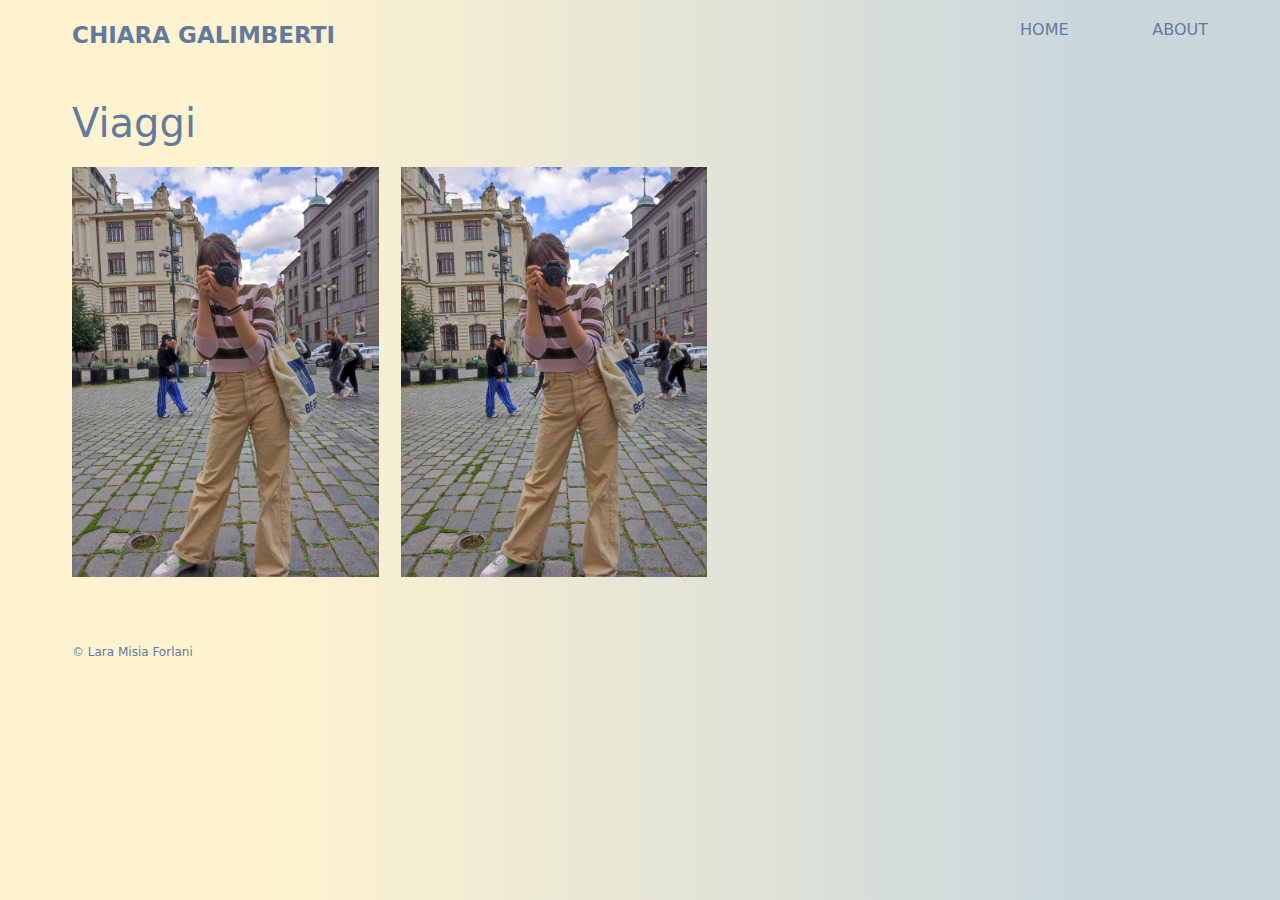
==== diaries.html @ 5b88c554 "Merge pull request #2 from la-rika/main" ====
<!DOCTYPE html>
<html>

<head>
    <meta charset='utf-8'>
    <meta http-equiv='X-UA-Compatible' content='IE=edge'>
    <title>Page Title</title>
    <meta name='viewport' content='width=device-width, initial-scale=1'>
    <link rel='stylesheet' type='text/css' media='screen' href='style.css'>
    <link rel="preconnect" href="https://fonts.googleapis.com">
    <link rel="preconnect" href="https://fonts.gstatic.com" crossorigin>
    <link href="https://fonts.googleapis.com/css2?family=Nunito:wght@400;700;900&display=swap" rel="stylesheet">
    <link rel="stylesheet" href="https://cdn.jsdelivr.net/npm/bootstrap@5.3.2/dist/css/bootstrap.min.css">
</head>

<body>
    <nav class="nav nav-container fixed">
        <ul class="nav">
            <li class="nav-item">
                <a class="nav-link nav-title upper-text" aria-current="page" href="index.html">chiara galimberti</a>
            </li>
        </ul>
        <ul class="nav nav-links">
            <li class="nav-item">
                <a class="nav-link active upper-text" href="index.html">home</a>
                <div class="underline" id="homepage"></div>
            </li>
            <li class="nav-item">
                <a class="nav-link active upper-text" aria-current="page" href="about.html">about</a>
                <div class="underline" id="about"></div>
            </li>
        </ul>
    </nav>

    <div class="diary-container">
        <h1 class="blue-text">Viaggi</h1>
        <div class="diary-images">
            <!-- METTI NOME AD OGNI IMMAGINE AL POSTO DI ID -->
            <img id="chiara" class="diary-img"  alt="" />
            <img id="chiara2" class="diary-img"  alt="" />
        </div>
    </div>

    <p class="credits">&#169; Lara Misia Forlani</p>

    <script src="https://cdn.jsdelivr.net/npm/bootstrap@5.3.2/dist/js/bootstrap.bundle.min.js"></script>
    <script src="index.js"></script>
</body>

</html>
---- style.css ----
body {
    background: rgb(255, 243, 207);
    background: linear-gradient(90deg, rgba(255, 243, 207, 1) 21%, rgba(201, 215, 221, 1) 85%);
    color: #637A9F;
    font-family: 'Nunito', sans-serif;
    margin: 0;
    padding: 18px 72px !important;
    height: 100vh;
}


.upper-text {
    text-transform: uppercase;
}

.bold {
    font-weight: 700;
}

.nav-container,
.nav-container ul {
    display: flex !important;
    justify-content: space-between;
}

.nav-title {
    font-size: 23px !important;
    font-weight: 800 !important;
}

.underline {
    height: 1px;
    width: 0px;
    background-color: #637A9F;
}

.fixed-underline {
    height: 1px;
    width: 100%;
    background-color: #637A9F;
}

.nav-item a,
.nav-item a:visited {
    text-decoration: none;
    color: #637A9F;
    padding: 0;
}

.nav-item a:hover+.underline {
    width: 100%;
    transition: width 0.3s;
}

.nav-links {
    justify-content: space-between;
    width: 188px;
}

.homepage-container {
    display: flex;
    justify-content: space-around;
    height: 90%;
    align-items: center;
}

.folder-container {
    width: 40%;
    height: 80%;
}

.folder-container a,
:visited,
:active {
    color: white;
    text-decoration: none;
}

.folder-container a:hover {
    opacity: 0%;
    transition: opacity 0.5s;
}

.folder-container:nth-child(1) a {
    position: absolute;
    left: 26%;
    top: 50%;
}

.folder-container:nth-child(2) a {
    position: absolute;
    right: 24.5%;
    top: 50%;
}

.folder-img {
    width: 100%;
    height: 100%;
    object-fit: cover;
}

.credits {
    color: #637A9F;
    margin: 0;
    font-size: 12px;
    padding: 20px 0;
}


.about-container {
    display: flex;
    column-gap: 49px;
    padding-top: 20px;
}

.about-img {
    width: 410px;
    height: 600px;
}

.ig-link {
    color: #637A9F;
    text-decoration: none;
}

.ig-link:hover {
    color: #637A9F;
    text-decoration: underline;
}

.blue-text {
    color: #637A9F;
}

.diary-container {
    margin: 46px 0px;
}

.diary-images {
    display: flex;
    flex-wrap: wrap;
    column-gap: 22px;
    row-gap: 33px;
}

.diary-img {
    height: 300px;
    margin-top: 12px;
}


@media (min-width: 1160px) {
    .diary-img {
        height: 410px;
    }

    .diary-img:hover {
        cursor: zoom-in;
        transition: .5s;
        transition-delay: 90s;
        /* how long before the img automatically returns to original size */
        transition-property: transform;
        transform: scale(1);
        z-index: 999;
        position: sticky;

        /* this and z-index should ensure that the zoomed img is always displayed on top of any other element */
    }

    .diary-img:active {
        cursor: zoom-out;
        overflow: auto;
        /* Enable scroll if needed */
        transition: 0s;
        transition-delay: 0.05s;
        transition-property: transform;
        transform: scale(1.7);
        /* set zoom level */
        transform-origin: 0% 0%;
        /* set img position */
        z-index: 1000;
    }
}

@media (min-width: 669px) and (max-width: 1160px) {
    .folder-container:nth-child(1) a {
        left: 27%;
    }

    .folder-container:nth-child(2) a {
        right: 25.5%;
    }
}

@media (min-width: 669px) and (max-width: 992px) {
    .folder-container {
        width: 45%;
        height: 48%;
    }

    .about-container {
        row-gap: 20px;
        flex-direction: column;
    }
}

@media (min-width: 500px) and (max-width: 669px) {
    .homepage-container {
        flex-direction: column;
        padding: 14px 0;
    }

    .folder-container {
        margin-bottom: 14px;
        width: 83%;
    }

    .folder-container:nth-child(1) a {
        left: 45%;
        top: 31%;
    }

    .folder-container:nth-child(2) a {
        left: 45%;
        top: 70%;
    }

    .about-container {
        row-gap: 20px;
        flex-direction: column;
    }
}
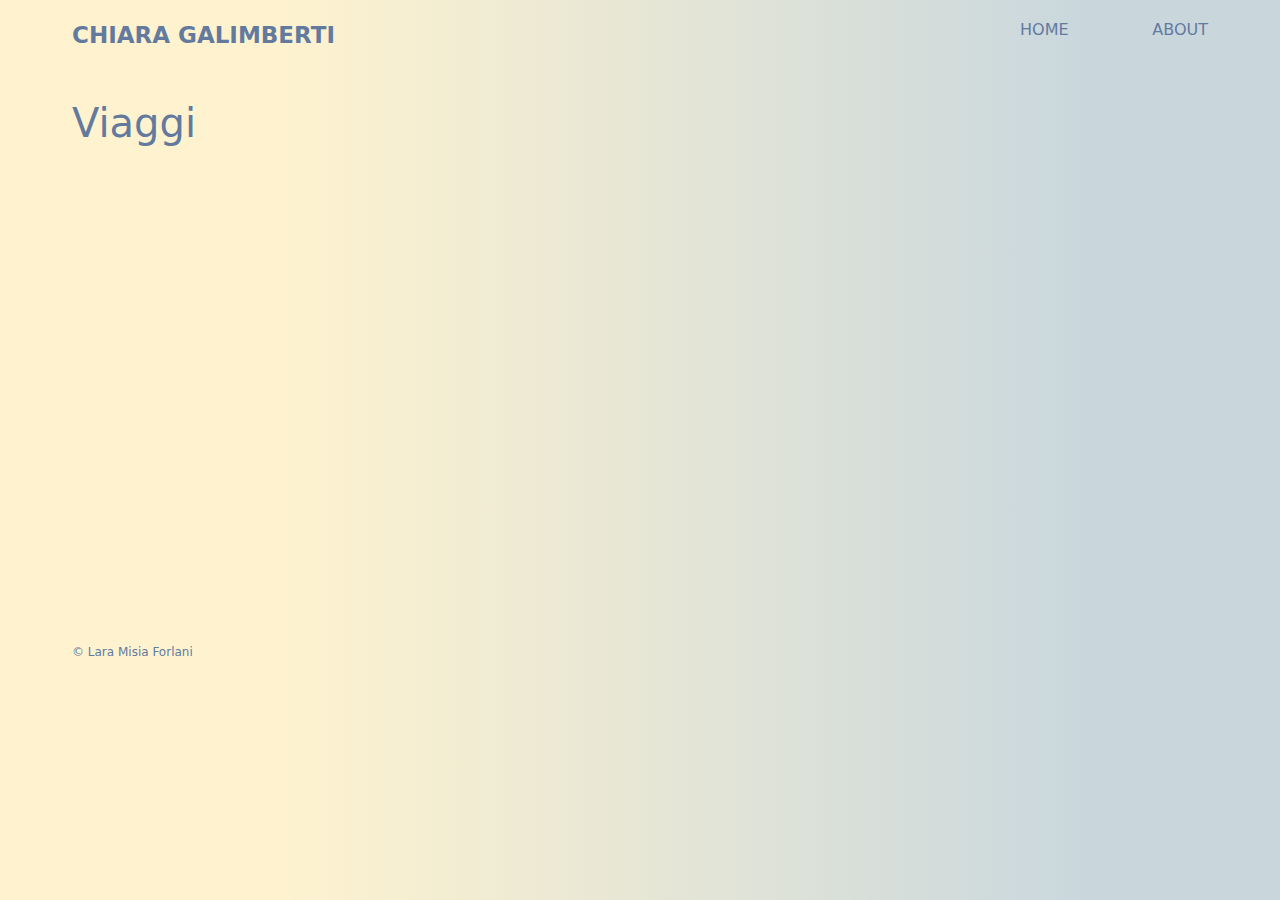
==== commit ca3548ba: "foto" ====
--- a/diaries.html
+++ b/diaries.html
@@ -36,8 +36,10 @@
         <h1 class="blue-text">Viaggi</h1>
         <div class="diary-images">
             <!-- METTI NOME AD OGNI IMMAGINE AL POSTO DI ID -->
-            <img id="chiara" class="diary-img"  alt="" />
-            <img id="chiara2" class="diary-img"  alt="" />
+            <img id="praga" class="diary-img"  alt="" />
+            <img id="praga2" class="diary-img"  alt="" />
+            <img id="praga3" class="diary-img"  alt="" />
+            <img id="praga4" class="diary-img"  alt="" />
         </div>
     </div>
 
